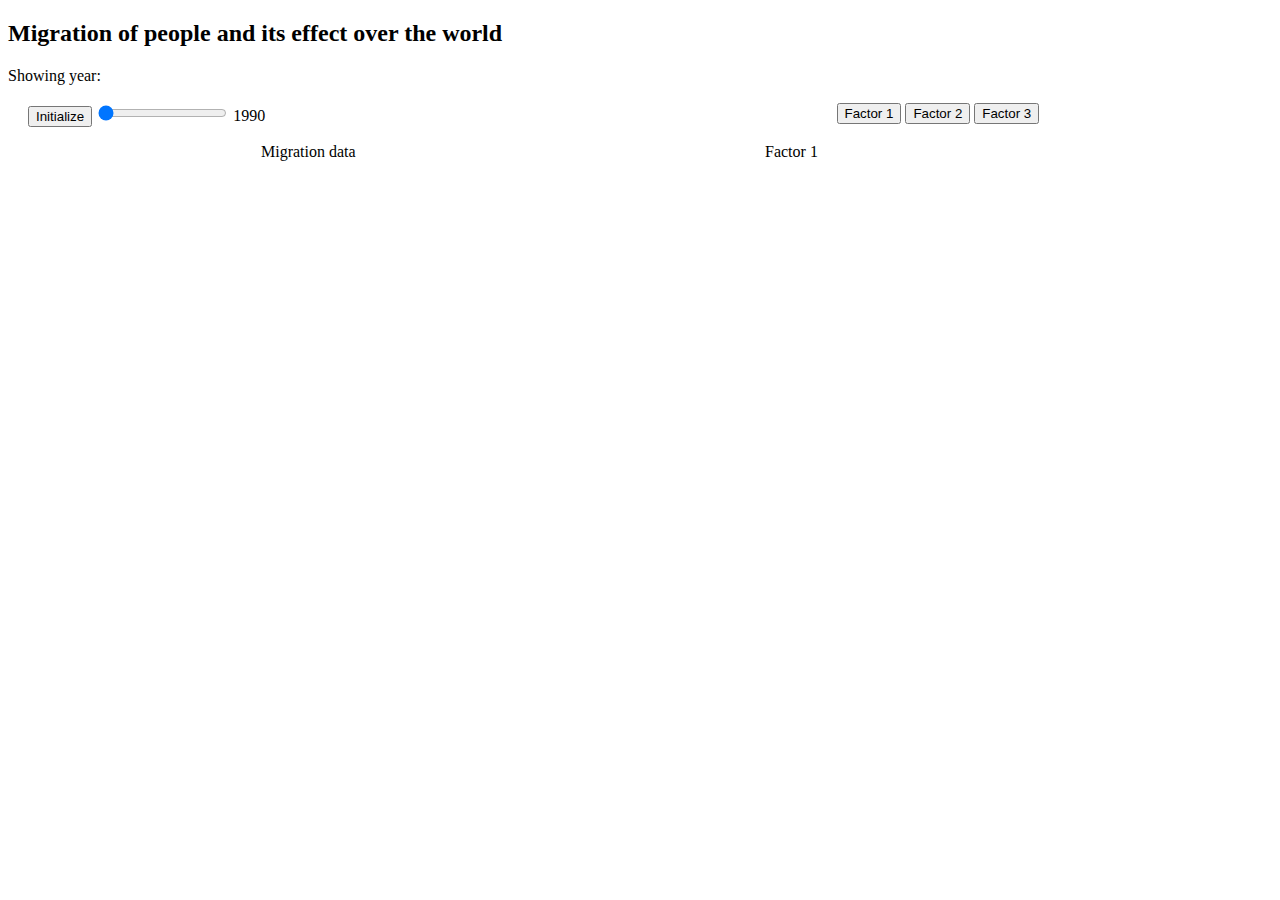
==== index.html @ 8539167e "update colorscales, add a notebook" ====
<!DOCTYPE html>
<meta charset="utf-8">
<head>
<link rel="stylesheet" type="text/css" href="design.css">
</head>
<script src="http://d3js.org/d3.v3.min.js"></script>
  <script src="http://d3js.org/topojson.v1.min.js"></script>
  <script src="./js/datamaps.world.min.js?v=1"></script>
  <script src="https://d3js.org/queue.v1.min.js"></script>
<body>
  <h2>Migration of people and its effect over the world</h2>
    <label id="testValue" class="labelFont">Showing year:</label>
    <br>
    <br>
  <div id="sliderandbuttons" style="width:100%; margin-left:20px; padding-bottom:0px; background-color:red;">
    <div style="float: left; display: block;">
    <button class="myButton" onclick="buttonClick()">Initialize</button>
    <input id="testslider" type="range" min="1990" max="2015" value="1990" step="5" />   
    <span id="range">1990</span>
    </div>
    <div style="float:right; margin-right:20%; display: block;">
        <button id="btnFactor1" class="myButton" onclick="btnFactor1Click()">Factor 1</button>
        <button id="btnFactor2" class="myButton" onclick="btnFactor2Click()">Factor 2</button>
        <button id="btnFactor3" class="myButton" onclick="btnFactor3Click()">Factor 3</button>
    </div>    
   </div>
    <h1 style="color:white; margin-top:0px; margin-bottom:0px;">TEST</h1>
    <table style="margin-left:250px">
    <tr><td style="width:500px;"><label id="labelLeft" class="labelFontSmaller">Migration data</label></td>
    <td style="width:300px;"><label id="labelFactor" class="labelFontSmaller">Factor 1</label></td></tr>
    </table>
  <script type="text/javascript">
    onload = function() {
        var $ = function(id) { return document.getElementById(id); };
        $('testslider').oninput = function() { $('range').innerHTML = this.value; };
        $('testslider').oninput();
    };
    </script>
  <div id="wraparoundDiv" style="width:100%;">
      <div id="container1" style="position: left; width: 48%; max-height: 450px; float: left; display: block;">
          </div>
      <div id="divider" style="background-color: black; position: left; width:10px; max-height: 450px; display: block;"></div>
      <div id="container2" style="position: right; width: 48%; max-height: 450px; float: left; display: block;"></div>
  </div>
  <script>
        // Initialize fill datasets  
        var years = ['1990', '1995', '2000', '2005', '2010', '2015']; 

        var gdp_fills   = {}; years.forEach(function(y) { gdp_fills[y]   = {}; });
        var stock_fills = {}; years.forEach(function(y) { stock_fills[y] = {}; });
        
        // Colorscales
        var gdpScale =  d3.scale.linear().domain([0.1, 20000, 110000.0])
            .range(['#D3D3D3', '#009900', '#006600']); // Greens

        var stockScale =  d3.scale.linear().domain([0.0, 0.2, 0.9])
            .range(['#D3D3D3', '#8c1aff', '#5900b3']); // Purples

        queue()
            .defer(d3.csv, "/processed_data/GDP_per_capita.csv")
            .defer(d3.csv, "/processed_data/Total_stock_as_fraction.csv")
            .await(loadAllData);

        function loadAllData(error, gdp, stock) {
            years.forEach( function(y) 
            {
                gdp.forEach(   function(d) {   gdp_fills[y][d.id] = gdpScale(d[y]) });
                stock.forEach( function(d) { stock_fills[y][d.id] = stockScale(d[y]) });
            })
            console.log(gdp_fills['1990']);
        };


        var value = 1990;
       //basic map config with custom fills, mercator projection
        var stockMap = new Datamap({
            scope: 'world',
            element: document.getElementById('container1'),
            projection: 'mercator',
            height: 500,
            fills: {
              defaultFill: '#D3D3D3',
              //lt50: 'rgba(0,244,244,0.9)',
              //gt50: 'blue'
            },
              
            geographyConfig: {
                //popupTemplate: 
             // borderColor: 'red' ,
              highlightBorderColor: 'black',
              highlightBorderWidth: 1
            },
        });
            
        var factorMap = new Datamap({
            scope: 'world',
            element: document.getElementById('container2'),
            projection: 'mercator',
            height: 500,
            dataUrl: 'data2.csv',
            dataType: 'csv',
            data: {},
            fills: {
            //Use "keyword" from CSV to fill a color
              'Visited': 'light-blue',
              defaultFill: '#D3D3D3'
            },
              
            geographyConfig: {
             popupTemplate: function(geo, data) {
                   //var position = d3.mouse(self.options.element);
                   //console.log("Position is: " + position);
                    return data && data.info 
                     && "<div class='hoverinfo' style='margin-left: 500px;'><strong>" + data.info + "</strong></div>";
             },
              highlightBorderColor: 'black',
              highlightBorderWidth: 1,
            }
        });
      
      //Mouse click event
      d3.selectAll('#container1').on('click', function(info) {
          //call our arc function
          drawArcs(d3.select(d3.event.target).data()[0].id);
      });
      
      
//        d3.selectAll('#container1').on('mouseout', function(info) {
//         // if (d3.event.target.tagName == "circle"){
//            console.log(d3.select(d3.event.target).data()[0],"out")
//          //}
//        });
//        d3.selectAll('#container1').on('mouseover', function(info) {
//          //if (d3.event.target.tagName == "circle"){
//            console.log(d3.select(d3.event.target).data()[0],"over")
//          //}
//        });
      
      var testArcs = [];     
         
      //Building the arcs from data
         
      //TODO: Put this in a function, that takes the current year, and
         //loads the correct arc data (from csv file)
         
        d3.csv("data2.csv", function(error, csvdata) {

            for (var i=0;i < csvdata.length;i++)
            { 
                //How many destinations are possible?
                //Do we read them from a different file? 
                //One arc for 1000's of migrants, or just 1 per country?
                
                //only USA, has test data now
                if ((csvdata[i].id == "USA")) //||(csvdata[i].id == "CAN"))
                {
                    //Push every entry onto our array
                    testArcs.push({
                        origin: {
                            latitude: csvdata[i].latStart,
                            longitude: csvdata[i].longStart
                        },
                        destination: {
                            latitude: csvdata[i].lat1,
                            longitude: csvdata[i].long1 
                        },
                        strokeWidth: csvdata[i].weight1
                    });
                    
                    testArcs.push({
                        origin: {
                            latitude: csvdata[i].latStart,
                            longitude: csvdata[i].longStart
                        },
                        destination: {
                            latitude: csvdata[i].lat2,
                            longitude: csvdata[i].long2 
                        },
                        strokeWidth: csvdata[i].weight2
                    
                    });
                    
                     testArcs.push({
                        origin: {
                            latitude: csvdata[i].latStart,
                            longitude: csvdata[i].longStart
                        },
                        destination: {
                            latitude: csvdata[i].lat3,
                            longitude: csvdata[i].long3
                        },
                        strokeWidth: csvdata[i].weight3
                         
                    });
                }
            }
        });
          
        d3.selectAll("input").on("change", function change() {
                        value = this.value;
                        console.log(value);
                        buttonClick();
        });
      
      
      function drawArcs(country)
      {
          //country will give us what to draw. 
          //TODO: Call function to build the right arcs for this country.
          
          console.log("Drawing arcs for:");
          console.log(country);
          
          //Draw the arcs
          stockMap.arc(testArcs); //, {strokeWidth: 2}); 
      }
             
        function buttonClick()
        {
            //clear arcs
            stockMap.arc([]);
            
            // Update fill colors
            stockMap.updateChoropleth(stock_fills[value]);
            factorMap.updateChoropleth(gdp_fills[value]);

            //testValue
            console.log("Inside buttonClick");
            console.log(value);
            
            document.getElementById('testValue').innerHTML = "Showing year:" + value;
            
            //TODO: Set countries, filldata, call updateCloropleth to update map
            //TODO: Read the values for each year. (crisis data)
            //TODO: Reload the arcs for that year
            
            /*
            switch(value){
                    
                case '1990':
                    console.log("Inside case 1990");
                    map.updateChoropleth({
                USA: 'red',
                CAN: '#f0af0a'
                });
                    break;
                case '1995':
                    console.log("Inside case 1990");
                    map.updateChoropleth({
                USA: '#f0af0a',
                CAN: 'red'
                });
                    break;
                default:
                    console.log("Inside switch");
                    console.log(value);
                    break;
                }             
            */
        }
         
     </script>
</body>
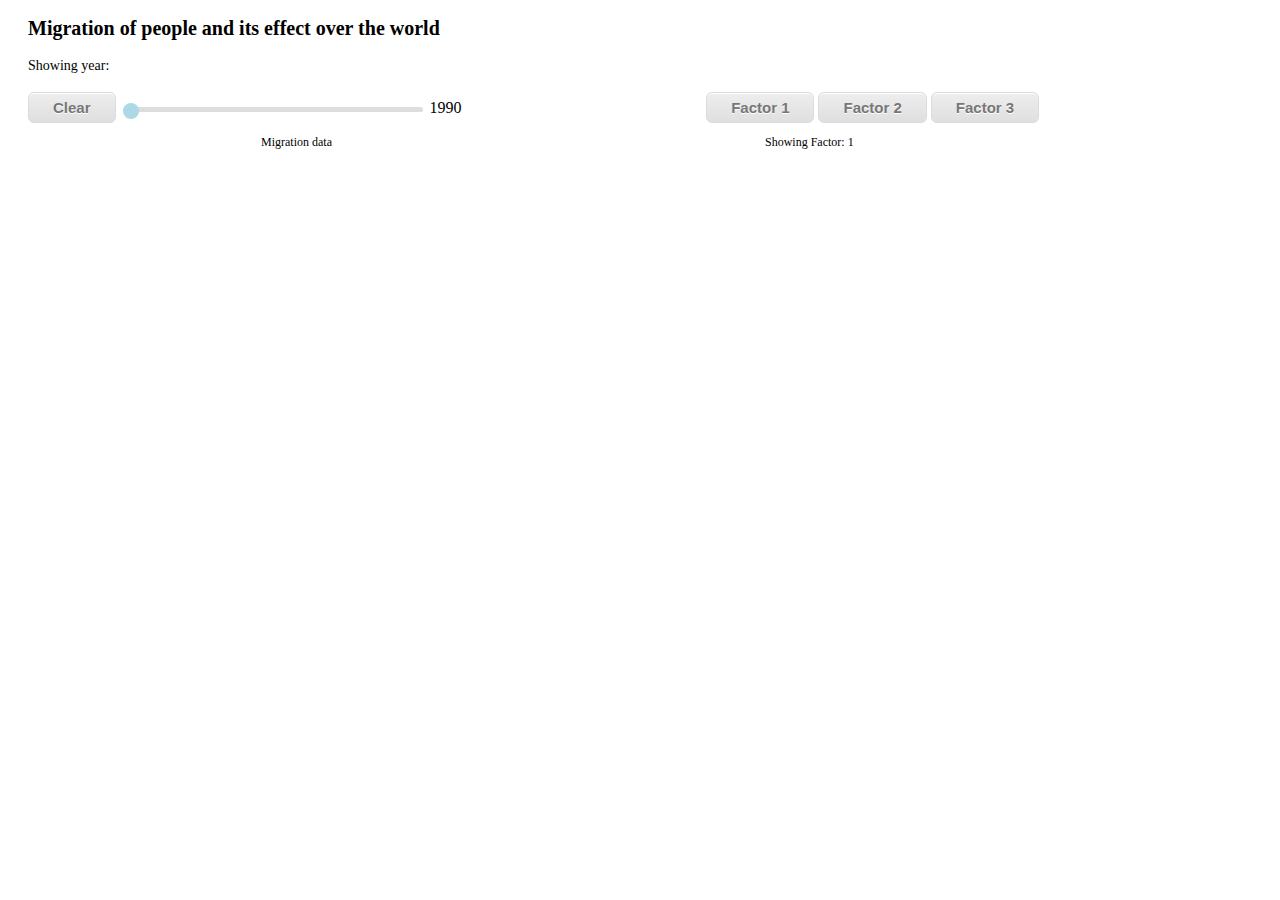
==== commit 0d26c7a0: "Added popup for click on country on right map. Added d3 graph for that. (with dummy data). Added cle" ====
--- a/index.html
+++ b/index.html
@@ -2,32 +2,106 @@
 <meta charset="utf-8">
 <head>
 <link rel="stylesheet" type="text/css" href="design.css">
+<style>
+/* The Modal (background) */
+.modal {
+    display: none; /* Hidden by default */
+    position: fixed; /* Stay in place */
+    z-index: 1; /* Sit on top */
+    padding-top: 100px; /* Location of the box */
+    left: 0;
+    top: 0;
+    width: 100%; /* Full width */
+    height: 100%; /* Full height */
+    overflow: auto; /* Enable scroll if needed */
+    background-color: rgb(0,0,0); /* Fallback color */
+    background-color: rgba(0,0,0,0.4); /* Black w/ opacity */
+}
+
+/* Modal Content */
+.modal-content {
+    background-color: #fefefe;
+    margin: auto;
+    padding: 20px;
+    border: 1px solid #888;
+    width: 80%;
+}
+
+/* The Close Button */
+.close {
+    color: #aaaaaa;
+    float: right;
+    font-size: 28px;
+    font-weight: bold;
+}
+
+.close:hover,
+.close:focus {
+    color: #000;
+    text-decoration: none;
+    cursor: pointer;
+}
+</style>
+    
 </head>
-<script src="http://d3js.org/d3.v3.min.js"></script>
+  <script src="http://d3js.org/d3.v3.min.js"></script>
   <script src="http://d3js.org/topojson.v1.min.js"></script>
   <script src="./js/datamaps.world.min.js?v=1"></script>
   <script src="https://d3js.org/queue.v1.min.js"></script>
 <body>
+    
+  <!-- A popup -->
+  <div id="myModal" class="modal">
+  <!-- Modal content -->
+  <div class="modal-content">
+    <span class="close">&times;</span>
+    <label id="popupTitle">Show info about country/factor here</label>
+    <div id="popupChart">
+        <!--The chart for each country is shown here -->
+    </div>
+  </div>
+  </div>
+
+<script>
+// Get the popup
+var modal = document.getElementById('myModal');
+
+// Get the <span> element that closes the modal
+var span = document.getElementsByClassName("close")[0];
+
+// Click on <span> (x), close popup
+span.onclick = function() {
+    modal.style.display = "none";
+}
+
+//click anywhere outside of popup, closes it
+window.onclick = function(event) {
+    if (event.target == modal) {
+        modal.style.display = "none";
+    }
+}
+</script>
+    
   <h2>Migration of people and its effect over the world</h2>
     <label id="testValue" class="labelFont">Showing year:</label>
     <br>
     <br>
   <div id="sliderandbuttons" style="width:100%; margin-left:20px; padding-bottom:0px; background-color:red;">
-    <div style="float: left; display: block;">
-    <button class="myButton" onclick="buttonClick()">Initialize</button>
-    <input id="testslider" type="range" min="1990" max="2015" value="1990" step="5" />   
-    <span id="range">1990</span>
+    <div style="float: left;">
+        <button class="myButton" onclick="clearArcs()">Clear</button>
+        <input id="testslider" type="range" min="1990" max="2015" value="1990" step="5" />   
+        <span id="range">1990</span>
     </div>
-    <div style="float:right; margin-right:20%; display: block;">
-        <button id="btnFactor1" class="myButton" onclick="btnFactor1Click()">Factor 1</button>
-        <button id="btnFactor2" class="myButton" onclick="btnFactor2Click()">Factor 2</button>
-        <button id="btnFactor3" class="myButton" onclick="btnFactor3Click()">Factor 3</button>
+    <div style="float:right; margin-right:20%;">
+        <button id="btnFactor1" class="myButton" onclick="loadFactorToMap(1)">Factor 1</button>
+        <button id="btnFactor2" class="myButton" onclick="loadFactorToMap(2)">Factor 2</button>
+        <button id="btnFactor3" class="myButton" onclick="loadFactorToMap(3)">Factor 3</button>
     </div>    
-   </div>
+  </div>
     <h1 style="color:white; margin-top:0px; margin-bottom:0px;">TEST</h1>
     <table style="margin-left:250px">
     <tr><td style="width:500px;"><label id="labelLeft" class="labelFontSmaller">Migration data</label></td>
-    <td style="width:300px;"><label id="labelFactor" class="labelFontSmaller">Factor 1</label></td></tr>
+    <td style="width:300px;"><label id="labelFactor" class="labelFontSmaller">Showing Factor: 1</label></td></tr>
     </table>
   <script type="text/javascript">
     onload = function() {
@@ -35,44 +109,71 @@
         $('testslider').oninput = function() { $('range').innerHTML = this.value; };
         $('testslider').oninput();
     };
+      
     </script>
+    
   <div id="wraparoundDiv" style="width:100%;">
-      <div id="container1" style="position: left; width: 48%; max-height: 450px; float: left; display: block;">
+      <div id="container1" style="position: left; width: 48%; max-height: 450px; float: left;">
           </div>
       <div id="divider" style="background-color: black; position: left; width:10px; max-height: 450px; display: block;"></div>
-      <div id="container2" style="position: right; width: 48%; max-height: 450px; float: left; display: block;"></div>
+      <div id="container2" style="position: right; width: 48%; max-height: 450px; float: left; "></div>
   </div>
+    
   <script>
-        // Initialize fill datasets  
+      
+        // Initialize datasets and global vars 
         var years = ['1990', '1995', '2000', '2005', '2010', '2015']; 
-
+        var year = 1990;
+        var current_country = ""; // so that we can redraw arcs for current country when changing year. Must be empty string to start with.
+        var current_factor = 1;  
+      
         var gdp_fills   = {}; years.forEach(function(y) { gdp_fills[y]   = {}; });
         var stock_fills = {}; years.forEach(function(y) { stock_fills[y] = {}; });
+        var im_arcs;
+        var em_arcs;
         
-        // Colorscales
+        var popupHeader = document.getElementById('popupTitle');
+       
+        //for testing 
+        var dataFile = [
+			{x:0, y:300},
+			{x:30, y:180},
+		    {x:50, y:220},
+			{x:80, y:50},
+			{x:100, y:480},
+			{x:270, y:400}
+			] ;
+      
+        // Config colorscales
         var gdpScale =  d3.scale.linear().domain([0.1, 20000, 110000.0])
             .range(['#D3D3D3', '#009900', '#006600']); // Greens
 
         var stockScale =  d3.scale.linear().domain([0.0, 0.2, 0.9])
             .range(['#D3D3D3', '#8c1aff', '#5900b3']); // Purples
 
+        // Load the data
         queue()
             .defer(d3.csv, "/processed_data/GDP_per_capita.csv")
             .defer(d3.csv, "/processed_data/Total_stock_as_fraction.csv")
+            .defer(d3.json, "/processed_data/immigrant_arcs.json")
+            .defer(d3.json, "/processed_data/emigrant_arcs.json")
             .await(loadAllData);
 
-        function loadAllData(error, gdp, stock) {
+        function loadAllData(error, gdp, stock, im, em) {
             years.forEach( function(y) 
             {
-                gdp.forEach(   function(d) {   gdp_fills[y][d.id] = gdpScale(d[y]) });
+                gdp.forEach( function(d) { gdp_fills[y][d.id] = gdpScale(d[y]) });
                 stock.forEach( function(d) { stock_fills[y][d.id] = stockScale(d[y]) });
             })
-            console.log(gdp_fills['1990']);
+            im_arcs = im; 
+            console.log(im_arcs[1990]);
+            em_arcs = em;
+            
+            //trigger initialize after first load, to load the color maps
+            updateFillColors();
         };
 
-
-        var value = 1990;
-       //basic map config with custom fills, mercator projection
+        // Maps config
         var stockMap = new Datamap({
             scope: 'world',
             element: document.getElementById('container1'),
@@ -86,7 +187,7 @@
               
             geographyConfig: {
                 //popupTemplate: 
-             // borderColor: 'red' ,
+              // borderColor: 'red' ,
               highlightBorderColor: 'black',
               highlightBorderWidth: 1
             },
@@ -118,146 +219,102 @@
             }
         });
       
-      //Mouse click event
-      d3.selectAll('#container1').on('click', function(info) {
-          //call our arc function
-          drawArcs(d3.select(d3.event.target).data()[0].id);
-      });
-      
-      
-//        d3.selectAll('#container1').on('mouseout', function(info) {
-//         // if (d3.event.target.tagName == "circle"){
-//            console.log(d3.select(d3.event.target).data()[0],"out")
-//          //}
-//        });
-//        d3.selectAll('#container1').on('mouseover', function(info) {
-//          //if (d3.event.target.tagName == "circle"){
-//            console.log(d3.select(d3.event.target).data()[0],"over")
-//          //}
-//        });
-      
-      var testArcs = [];     
-         
-      //Building the arcs from data
-         
-      //TODO: Put this in a function, that takes the current year, and
-         //loads the correct arc data (from csv file)
-         
-        d3.csv("data2.csv", function(error, csvdata) {
-
-            for (var i=0;i < csvdata.length;i++)
-            { 
-                //How many destinations are possible?
-                //Do we read them from a different file? 
-                //One arc for 1000's of migrants, or just 1 per country?
-                
-                //only USA, has test data now
-                if ((csvdata[i].id == "USA")) //||(csvdata[i].id == "CAN"))
-                {
-                    //Push every entry onto our array
-                    testArcs.push({
-                        origin: {
-                            latitude: csvdata[i].latStart,
-                            longitude: csvdata[i].longStart
-                        },
-                        destination: {
-                            latitude: csvdata[i].lat1,
-                            longitude: csvdata[i].long1 
-                        },
-                        strokeWidth: csvdata[i].weight1
-                    });
-                    
-                    testArcs.push({
-                        origin: {
-                            latitude: csvdata[i].latStart,
-                            longitude: csvdata[i].longStart
-                        },
-                        destination: {
-                            latitude: csvdata[i].lat2,
-                            longitude: csvdata[i].long2 
-                        },
-                        strokeWidth: csvdata[i].weight2
-                    
-                    });
-                    
-                     testArcs.push({
-                        origin: {
-                            latitude: csvdata[i].latStart,
-                            longitude: csvdata[i].longStart
-                        },
-                        destination: {
-                            latitude: csvdata[i].lat3,
-                            longitude: csvdata[i].long3
-                        },
-                        strokeWidth: csvdata[i].weight3
-                         
-                    });
-                }
-            }
-        });
-          
+      
+        //Mouse click event
+        d3.selectAll('#container1').on('click', function(info) {
+            current_country = d3.select(d3.event.target).data()[0].id;
+            // call arc function
+            drawArcs(current_country);  //d3.select(d3.event.target).data()[0].id);
+        });
+      
+        //Mouse click event, right map
+        d3.selectAll('#container2').on('click', function(info) {
+            current_country = d3.select(d3.event.target).data()[0].id;
+            
+            //show popup with graph
+            loadPopup(current_country);
+        });
+      
+        function loadPopup(country)
+        {
+             modal.style.display = "block";
+             
+             loadPopUpChart(dataFile);
+             //d3.csv("./movies.csv", lineChart);
+        }
+      
+        function drawArcs(country)
+        {
+          if (country != "")
+          {
+            console.log("Drawing arcs for: ", country);
+            stockMap.arc(im_arcs[year][country]); // immigrant arcs on stock map
+            factorMap.arc(em_arcs[year][country]); // emigrant arcs on factor map
+           }
+        }
+
+        // Set year function
         d3.selectAll("input").on("change", function change() {
-                        value = this.value;
-                        console.log(value);
-                        buttonClick();
-        });
-      
-      
-      function drawArcs(country)
-      {
-          //country will give us what to draw. 
-          //TODO: Call function to build the right arcs for this country.
-          
-          console.log("Drawing arcs for:");
-          console.log(country);
-          
-          //Draw the arcs
-          stockMap.arc(testArcs); //, {strokeWidth: 2}); 
-      }
+                        year = this.value;
+                        console.log(year);
+                        updateMaps();
+        });
              
-        function buttonClick()
-        {
+        //create popupcanvas, just once
+        var popupCanvas = d3.select("#popupChart")
+            .append("svg:svg")
+            .attr("width", 300)//canvasWidth)
+            .attr("height", 300);//canvasHeight);
+      
+        function clearArcs()
+        {
+            current_country = "";
             //clear arcs
             stockMap.arc([]);
-            
+            factorMap.arc([]);
+        }
+      
+        function updateMaps()
+        {
+            console.log("UpdateMaps");
+            console.log(current_country);
+            
+            // Update arcs for current country
+            drawArcs(current_country); 
+
             // Update fill colors
-            stockMap.updateChoropleth(stock_fills[value]);
-            factorMap.updateChoropleth(gdp_fills[value]);
-
-            //testValue
-            console.log("Inside buttonClick");
-            console.log(value);
-            
-            document.getElementById('testValue').innerHTML = "Showing year:" + value;
-            
-            //TODO: Set countries, filldata, call updateCloropleth to update map
-            //TODO: Read the values for each year. (crisis data)
-            //TODO: Reload the arcs for that year
-            
-            /*
-            switch(value){
-                    
-                case '1990':
-                    console.log("Inside case 1990");
-                    map.updateChoropleth({
-                USA: 'red',
-                CAN: '#f0af0a'
-                });
-                    break;
-                case '1995':
-                    console.log("Inside case 1990");
-                    map.updateChoropleth({
-                USA: '#f0af0a',
-                CAN: 'red'
-                });
-                    break;
-                default:
-                    console.log("Inside switch");
-                    console.log(value);
-                    break;
-                }             
-            */
-        }
-         
+            updateFillColors();
+            
+            document.getElementById('testValue').innerHTML = "Showing year:" + year;
+        }
+      
+        function updateFillColors()
+        {
+            stockMap.updateChoropleth(stock_fills[year]);
+            factorMap.updateChoropleth(gdp_fills[year]);
+        }
+      
+        function loadFactorToMap(factorValue)
+        {
+            current_factor = factorValue;
+            labelFactor.innerHTML = "Showing Factor: " + current_factor;   
+        }
+      
+        
+        function loadPopUpChart(data) {
+           
+           popupHeader.innerHTML = "Showing data for country: " + current_country + ", for factor: " + current_factor;
+            
+	       var lineFunction = d3.svg.line()
+			.x( d => d.x )
+			.y( d => d.y )
+			
+		    popupCanvas.append("path")
+			.attr("d", lineFunction(dataFile))
+			.attr("stroke", "blue")
+			.attr("stroke-width","2")
+			.attr("fill","purple") ;
+        }
+ 
      </script>
 </body>
--- a/design.css
+++ b/design.css
@@ -0,0 +1,166 @@
+
+h1 {
+    
+}
+
+h2 {
+    font-size: 20px;
+    font-family: "Verdana";
+    margin-left: 20px;
+}
+
+.labelFont{
+    font-family:"Verdana";
+    font-size: 14px;
+    margin-left: 20px;
+}
+
+.labelFontSmaller{
+    font-family:"Verdana";
+    font-size: 12px;
+}
+
+p {
+    font-family: "Verdana";
+    font-size: 14px;
+}
+
+.myButton {
+	-moz-box-shadow:inset 0px 1px 0px 0px #ffffff;
+	-webkit-box-shadow:inset 0px 1px 0px 0px #ffffff;
+	box-shadow:inset 0px 1px 0px 0px #ffffff;
+	background:-webkit-gradient(linear, left top, left bottom, color-stop(0.05, #ededed), color-stop(1, #dfdfdf));
+	background:-moz-linear-gradient(top, #ededed 5%, #dfdfdf 100%);
+	background:-webkit-linear-gradient(top, #ededed 5%, #dfdfdf 100%);
+	background:-o-linear-gradient(top, #ededed 5%, #dfdfdf 100%);
+	background:-ms-linear-gradient(top, #ededed 5%, #dfdfdf 100%);
+	background:linear-gradient(to bottom, #ededed 5%, #dfdfdf 100%);
+	filter:progid:DXImageTransform.Microsoft.gradient(startColorstr='#ededed', endColorstr='#dfdfdf',GradientType=0);
+	background-color:#ededed;
+	-moz-border-radius:6px;
+	-webkit-border-radius:6px;
+	border-radius:6px;
+	border:1px solid #dcdcdc;
+	display:inline-block;
+	cursor:pointer;
+	color:#777777;
+	font-family:Arial;
+	font-size:15px;
+	font-weight:bold;
+	padding:6px 24px;
+	text-decoration:none;
+	text-shadow:0px 1px 0px #ffffff;
+}
+.myButton:hover {
+	background:-webkit-gradient(linear, left top, left bottom, color-stop(0.05, #dfdfdf), color-stop(1, #ededed));
+	background:-moz-linear-gradient(top, #dfdfdf 5%, #ededed 100%);
+	background:-webkit-linear-gradient(top, #dfdfdf 5%, #ededed 100%);
+	background:-o-linear-gradient(top, #dfdfdf 5%, #ededed 100%);
+	background:-ms-linear-gradient(top, #dfdfdf 5%, #ededed 100%);
+	background:linear-gradient(to bottom, #dfdfdf 5%, #ededed 100%);
+	filter:progid:DXImageTransform.Microsoft.gradient(startColorstr='#dfdfdf', endColorstr='#ededed',GradientType=0);
+	background-color:#dfdfdf;
+}
+.myButton:active {
+	position:relative;
+	top:1px;
+}
+
+/*css for the range slider*/
+
+body {
+    padding: 0px;
+}
+input[type=range] {
+    /*removes default webkit styles*/
+    -webkit-appearance: none;
+    
+    /*fix for FF unable to apply focus style bug */
+    border: 1px solid white;
+    
+    /*required for proper track sizing in FF*/
+    width: 300px;
+}
+input[type=range]::-webkit-slider-runnable-track {
+    width: 300px;
+    height: 5px;
+    background: #ddd;
+    border: none;
+    border-radius: 3px;
+}
+input[type=range]::-webkit-slider-thumb {
+    -webkit-appearance: none;
+    border: none;
+    height: 16px;
+    width: 16px;
+    border-radius: 50%;
+    background: lightblue;
+    margin-top: -4px;
+}
+input[type=range]:focus {
+    outline: none;
+}
+input[type=range]:focus::-webkit-slider-runnable-track {
+    background: #ccc;
+}
+
+input[type=range]::-moz-range-track {
+    width: 300px;
+    height: 5px;
+    background: #ddd;
+    border: none;
+    border-radius: 3px;
+}
+input[type=range]::-moz-range-thumb {
+    border: none;
+    height: 16px;
+    width: 16px;
+    border-radius: 50%;
+    background: lightblue;
+}
+
+/*hide the outline behind the border*/
+input[type=range]:-moz-focusring{
+    outline: 1px solid white;
+    outline-offset: -1px;
+}
+
+input[type=range]::-ms-track {
+    width: 300px;
+    height: 5px;
+    
+    /*remove bg colour from the track, we'll use ms-fill-lower and ms-fill-upper instead */
+    background: transparent;
+    
+    /*leave room for the larger thumb to overflow with a transparent border */
+    border-color: transparent;
+    border-width: 6px 0;
+
+    /*remove default tick marks*/
+    color: transparent;
+}
+input[type=range]::-ms-fill-lower {
+    background: #777;
+    border-radius: 10px;
+}
+input[type=range]::-ms-fill-upper {
+    background: #ddd;
+    border-radius: 10px;
+}
+input[type=range]::-ms-thumb {
+    border: none;
+    height: 16px;
+    width: 16px;
+    border-radius: 50%;
+    background: lightblue;
+}
+input[type=range]:focus::-ms-fill-lower {
+    background: #888;
+}
+input[type=range]:focus::-ms-fill-upper {
+    background: #ccc;
+}
+
+
+
+
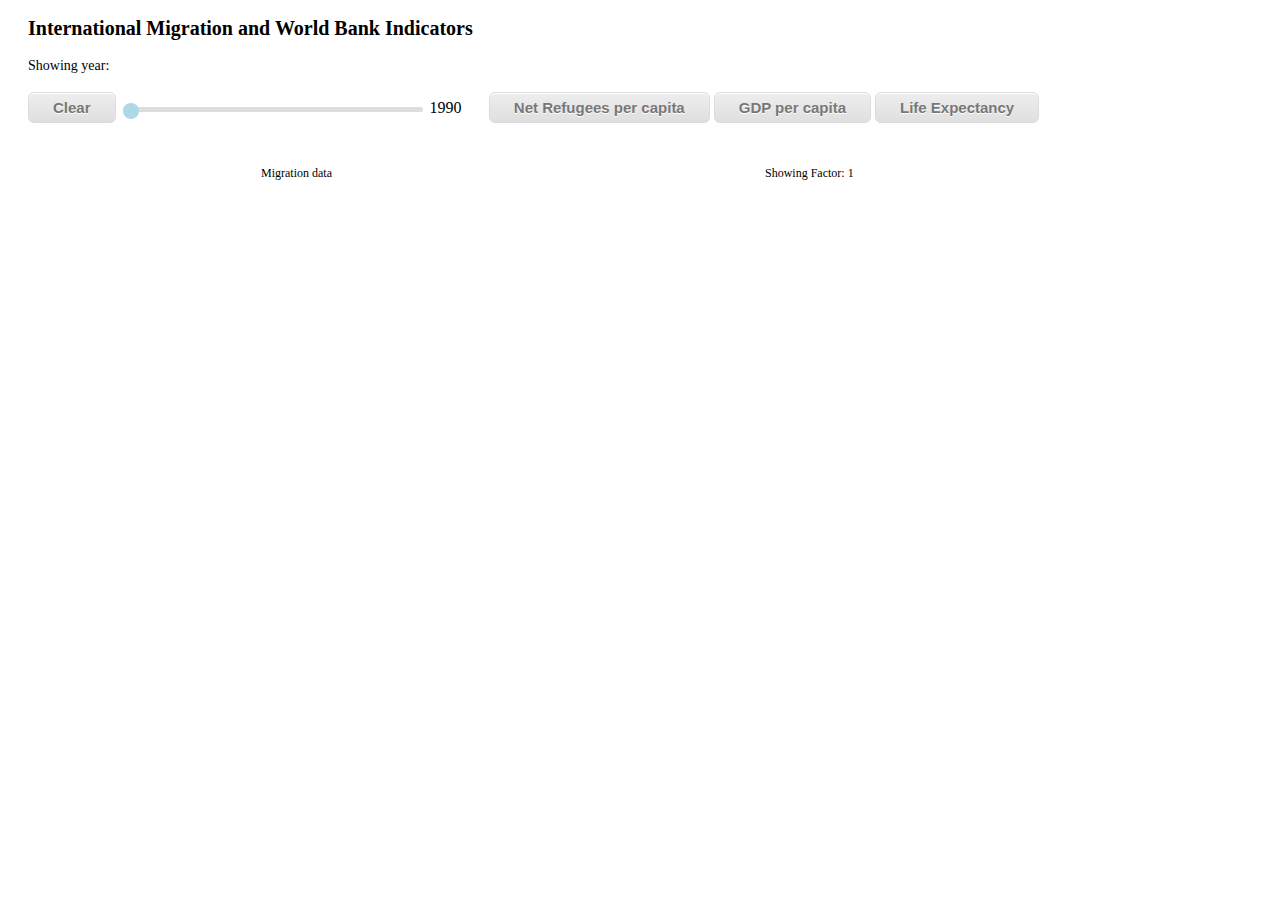
==== commit 7510c9d7: "working on popup plots" ====
--- a/index.html
+++ b/index.html
@@ -41,6 +41,16 @@
     text-decoration: none;
     cursor: pointer;
 }
+
+.axis path,
+.axis line {
+    fill: none;
+    stroke: grey;
+    stroke-width: 1;
+    shape-rendering: crispEdges;
+}
+
+
 </style>
     
 </head>
@@ -82,7 +92,7 @@
 }
 </script>
     
-  <h2>Migration of people and its effect over the world</h2>
+  <h2>International Migration and World Bank Indicators</h2>
     <label id="testValue" class="labelFont">Showing year:</label>
     <br>
     <br>
@@ -93,9 +103,9 @@
         <span id="range">1990</span>
     </div>
     <div style="float:right; margin-right:20%;">
-        <button id="btnFactor1" class="myButton" onclick="loadFactorToMap(1)">Factor 1</button>
-        <button id="btnFactor2" class="myButton" onclick="loadFactorToMap(2)">Factor 2</button>
-        <button id="btnFactor3" class="myButton" onclick="loadFactorToMap(3)">Factor 3</button>
+        <button id="btnFactor1" class="myButton" onclick="loadFactorToMap('NetRefugees')">Net Refugees per capita</button>
+        <button id="btnFactor2" class="myButton" onclick="loadFactorToMap('GDP')">GDP per capita</button>
+        <button id="btnFactor3" class="myButton" onclick="loadFactorToMap('Life')">Life Expectancy</button>
     </div>    
   </div>
     <h1 style="color:white; margin-top:0px; margin-bottom:0px;">TEST</h1>
@@ -113,8 +123,7 @@
     </script>
     
   <div id="wraparoundDiv" style="width:100%;">
-      <div id="container1" style="position: left; width: 48%; max-height: 450px; float: left;">
-          </div>
+      <div id="container1" style="position: left; width: 48%; max-height: 450px; float: left;"></div>
       <div id="divider" style="background-color: black; position: left; width:10px; max-height: 450px; display: block;"></div>
       <div id="container2" style="position: right; width: 48%; max-height: 450px; float: left; "></div>
   </div>
@@ -125,10 +134,15 @@
         var years = ['1990', '1995', '2000', '2005', '2010', '2015']; 
         var year = 1990;
         var current_country = ""; // so that we can redraw arcs for current country when changing year. Must be empty string to start with.
-        var current_factor = 1;  
-      
-        var gdp_fills   = {}; years.forEach(function(y) { gdp_fills[y]   = {}; });
-        var stock_fills = {}; years.forEach(function(y) { stock_fills[y] = {}; });
+        var current_factor = 'NetRefugees';  
+        var datasets = {};
+        datasets['GDP'] = {}; years.forEach(function(y) { datasets['GDP'][y] = {}; });
+        datasets['Life'] = {}; years.forEach(function(y) { datasets['Life'][y] = {}; });
+      
+        var gdp_fills   =   {}; years.forEach(function(y) { gdp_fills[y]   = {}; });
+        var refugee_fills = {}; years.forEach(function(y) { refugee_fills[y] = {}; });
+        var life_fills = {}; years.forEach(function(y) { life_fills[y] = {}; });
+        var stock_fills =   {}; years.forEach(function(y) { stock_fills[y] = {}; });
         var im_arcs;
         var em_arcs;
         
@@ -143,34 +157,51 @@
 			{x:100, y:480},
 			{x:270, y:400}
 			] ;
-      
+
         // Config colorscales
-        var gdpScale =  d3.scale.linear().domain([0.1, 20000, 110000.0])
-            .range(['#D3D3D3', '#009900', '#006600']); // Greens
+        var gdpScale =  d3.scale.linear().domain([0.1, 1.0, 1000, 1000.1, 10000, 110000.0])
+            .range(['#D3D3D3', '#a30e15', '#f5bac6', '#D3D3D3','#5c8a03', '#264301']); // Greens
+
+        var refugeeScale =  d3.scale.linear().domain([-0.51, -0.25, -0.01, 0.0, 0.01, 0.25, 0.51])
+            .range(['#a30e15', '#a30e15', '#f5bac6', '#D3D3D3', '#5c8a03', '#264301', '#264301']); 
+
+        var lifeScale =  d3.scale.linear().domain([30.0, 59.99, 60.0, 60.01, 80.0, 100.0])
+            .range(['#a30e15', '#f5bac6', '#D3D3D3', '#5c8a03', '#345c01', '#264301']);
 
         var stockScale =  d3.scale.linear().domain([0.0, 0.2, 0.9])
-            .range(['#D3D3D3', '#8c1aff', '#5900b3']); // Purples
+            .range(['#D3D3D3', '#5a91a6', '#7cadbe']); // Blues
+
+        var fillsDict = {};
 
         // Load the data
         queue()
             .defer(d3.csv, "/processed_data/GDP_per_capita.csv")
             .defer(d3.csv, "/processed_data/Total_stock_as_fraction.csv")
+            .defer(d3.csv, "/processed_data/LifeExpectancy.csv")
+            .defer(d3.csv, "/processed_data/NetRefugees_per_cap.csv")
             .defer(d3.json, "/processed_data/immigrant_arcs.json")
             .defer(d3.json, "/processed_data/emigrant_arcs.json")
             .await(loadAllData);
 
-        function loadAllData(error, gdp, stock, im, em) {
+        function loadAllData(error, gdp, stock, life, refugees, im, em) {
             years.forEach( function(y) 
             {
-                gdp.forEach( function(d) { gdp_fills[y][d.id] = gdpScale(d[y]) });
+                gdp.forEach( function(d) { gdp_fills[y][d.id] = gdpScale(d[y]);
+                                           datasets['GDP'][y][d.id] = d[y];
+                });
+                life.forEach( function(d) { life_fills[y][d.id] = lifeScale(d[y]) 
+                                            datasets['Life'][y][d.id] = d[y];
+                });
                 stock.forEach( function(d) { stock_fills[y][d.id] = stockScale(d[y]) });
-            })
+                refugees.forEach( function(d) { refugee_fills[y][d.id] = refugeeScale(d[y]) });
+            });
             im_arcs = im; 
-            console.log(im_arcs[1990]);
             em_arcs = em;
-            
-            //trigger initialize after first load, to load the color maps
-            updateFillColors();
+            fillsDict['NetRefugees'] = refugee_fills;
+            fillsDict['GDP'] = gdp_fills;
+            fillsDict['Life'] = life_fills;
+            // trigger initialize after first load, to load the color maps
+            updateFillColors('NetRefugees');
         };
 
         // Maps config
@@ -184,7 +215,6 @@
               //lt50: 'rgba(0,244,244,0.9)',
               //gt50: 'blue'
             },
-              
             geographyConfig: {
                 //popupTemplate: 
               // borderColor: 'red' ,
@@ -198,21 +228,17 @@
             element: document.getElementById('container2'),
             projection: 'mercator',
             height: 500,
-            dataUrl: 'data2.csv',
-            dataType: 'csv',
+            //dataUrl: 'data2.csv',
+            //dataType: 'csv',
             data: {},
             fills: {
-            //Use "keyword" from CSV to fill a color
-              'Visited': 'light-blue',
               defaultFill: '#D3D3D3'
             },
-              
             geographyConfig: {
-             popupTemplate: function(geo, data) {
+              popupTemplate: function(geo, data) {
                    //var position = d3.mouse(self.options.element);
                    //console.log("Position is: " + position);
-                    return data && data.info 
-                     && "<div class='hoverinfo' style='margin-left: 500px;'><strong>" + data.info + "</strong></div>";
+                    return "<div class='hoverinfo'><strong>" + geo.properties.name + "</strong></div>";
              },
               highlightBorderColor: 'black',
               highlightBorderWidth: 1,
@@ -260,12 +286,6 @@
                         updateMaps();
         });
              
-        //create popupcanvas, just once
-        var popupCanvas = d3.select("#popupChart")
-            .append("svg:svg")
-            .attr("width", 300)//canvasWidth)
-            .attr("height", 300);//canvasHeight);
-      
         function clearArcs()
         {
             current_country = "";
@@ -283,38 +303,127 @@
             drawArcs(current_country); 
 
             // Update fill colors
-            updateFillColors();
+            updateFillColors(current_factor);
             
             document.getElementById('testValue').innerHTML = "Showing year:" + year;
         }
       
-        function updateFillColors()
+        function updateFillColors(factorValue)
         {
             stockMap.updateChoropleth(stock_fills[year]);
-            factorMap.updateChoropleth(gdp_fills[year]);
+            factorMap.updateChoropleth(fillsDict[factorValue][year]);
         }
       
         function loadFactorToMap(factorValue)
         {
             current_factor = factorValue;
             labelFactor.innerHTML = "Showing Factor: " + current_factor;   
-        }
-      
-        
+            updateFillColors(current_factor)
+        }
+      
+        //var testPopup = {
+        //    {x: "Immigrants", y: 100}
+        //    {x: "GDI", y: 200}
+        //};
+
+        var canvasWidth = 1500;
+        var canvasHeight = 650;
+        var margin = {
+            top: 50,
+            bottom: 50,
+            left: 75,
+            right: 75
+        };
+        //create popupCanvas, just once
+        var popupCanvas = d3.select("#popupChart")
+            .append("svg:svg")
+            .attr("width", canvasWidth)
+            .attr("height", canvasHeight);
+
+        // set invariant  axes params
+        var y = d3.scale.linear().range([canvasHeight-margin.top, margin.bottom]);
+        var x = d3.scale.ordinal().rangeRoundPoints([margin.left, canvasWidth-margin.right]);
+
+        var xAxis = d3.svg.axis().scale(x).orient("bottom");
+        var yAxisLeft = d3.svg.axis().scale(y).orient("left").ticks(10);
+        var yAxisRight = d3.svg.axis().scale(y).orient("right").ticks(10);
+
+
         function loadPopUpChart(data) {
-           
-           popupHeader.innerHTML = "Showing data for country: " + current_country + ", for factor: " + current_factor;
-            
-	       var lineFunction = d3.svg.line()
-			.x( d => d.x )
-			.y( d => d.y )
-			
-		    popupCanvas.append("path")
-			.attr("d", lineFunction(dataFile))
-			.attr("stroke", "blue")
-			.attr("stroke-width","2")
-			.attr("fill","purple") ;
-        }
- 
+                        
+            popupHeader.innerHTML = "Showing data for country: " + current_country + ", for factor: " + current_factor;
+
+            // TODO: map country code to actual name
+            x.domain(["Immigrants", current_country, "Emigrants"])
+
+            // only defined for GDP and Life expectancy
+            var plotfactor;
+            if (current_factor == 'Life'){
+                plotfactor = 'Life'; 
+                y.domain([40, 80]);
+            } else {
+                plotfactor = 'GDP'; 
+                y.domain([0,100000])
+            }
+
+            var plotdata = datasets[plotfactor][year]; console.log(plotdata);
+            var lineparams = {};
+            var circle_y = plotdata[current_country];
+
+            var im_lines = {};
+            var em_lines = {};
+
+            im_arcs[year][current_country].forEach(function (arc) {
+                console.log(arc);
+                im_lines[arc.id] = {};
+                im_lines[arc.id]['endpts'] = [{x: "Immigrants", y: plotdata[arc.id]},
+                                              {x: current_country, y: circle_y}];
+                im_lines[arc.id]['strokeColor'] = arc['strokeColor'];
+                im_lines[arc.id]['strokeWidth'] = arc['strokeWidth'];
+            });
+            em_arcs[year][current_country].forEach(function (arc) {
+                em_lines[arc.id] = {};
+                em_lines[arc.id]['endpts'] = [{x: current_country, y: circle_y},
+                                              {x: "Emigrants", y: plotdata[arc.id]}];
+                em_lines[arc.id]['strokeColor'] = arc['strokeColor'];
+                em_lines[arc.id]['strokeWidth'] = arc['strokeWidth'];
+            });
+
+            // append axes
+            popupCanvas.append("g")
+                .attr("class", "x axis")
+                .attr("transform", "translate(0,"+ (canvasHeight-margin.bottom) + ")")
+                .call(xAxis);
+            popupCanvas.append("g")
+                .attr("class", "y axis")
+                .attr("transform", "translate("+margin.left+",0)")
+                .call(yAxisLeft);
+            popupCanvas.append("g")
+                .attr("class", "y axis")
+                .attr("transform", "translate(" + (canvasWidth-margin.right) + ",0)")
+                .call(yAxisRight);
+
+            // add central dot
+            popupCanvas.append("circle")
+                .attr("r", 75)
+                .attr("cx", x(current_country))
+                .attr("cy", y(45000));
+
+            console.log(x(current_country));
+
+            /*
+            var lineFunction = d3.svg.line()
+            .x( d => d.x )
+            .y( d => d.y )
+
+            popupCanvas.append("path")
+            .attr("d", lineFunction(dataFile))
+            .attr("stroke", "blue")
+            .attr("stroke-width","2")
+            .attr("fill","purple") ;
+            */
+
+        }
+     
      </script>
 </body>
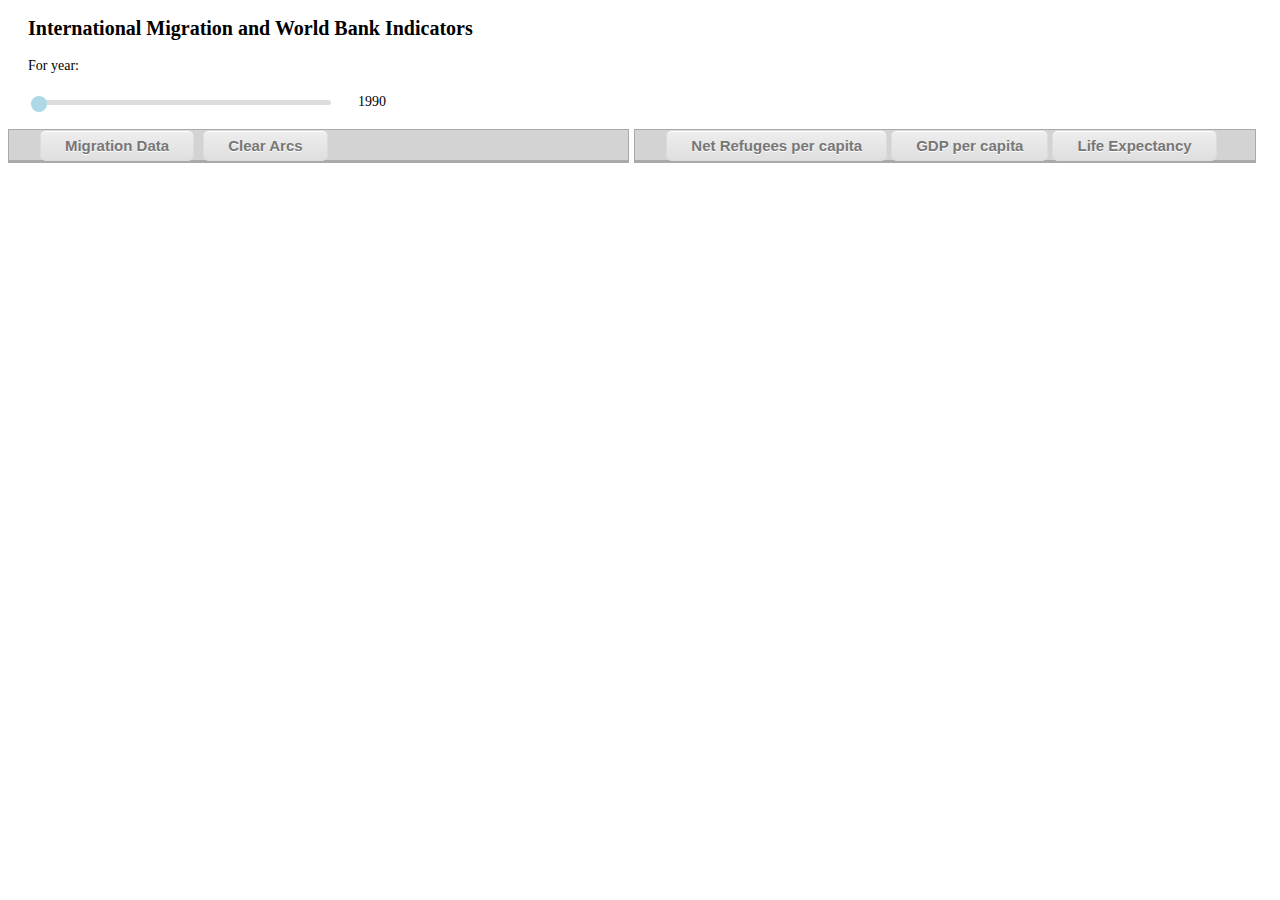
==== commit 7885334b: "Fix, some div changes made the map weird" ====
--- a/index.html
+++ b/index.html
@@ -8,7 +8,7 @@
     display: none; /* Hidden by default */
     position: fixed; /* Stay in place */
     z-index: 1; /* Sit on top */
-    padding-top: 100px; /* Location of the box */
+    padding-top: 10px; /* Location of the box */
     left: 0;
     top: 0;
     width: 100%; /* Full width */
@@ -93,25 +93,24 @@
 </script>
     
   <h2>International Migration and World Bank Indicators</h2>
-    <label id="testValue" class="labelFont">Showing year:</label>
+    <label id="testValue" class="labelFont">For year:</label>
     <br>
     <br>
   <div id="sliderandbuttons" style="width:100%; margin-left:20px; padding-bottom:0px; background-color:red;">
     <div style="float: left;">
-        <button class="myButton" onclick="clearArcs()">Clear</button>
+        <!--<button class="myButton" onclick="clearArcs()">Clear</button>-->
         <input id="testslider" type="range" min="1990" max="2015" value="1990" step="5" />   
-        <span id="range">1990</span>
+        <span id="range" class="labelFont">1990</span>
     </div>
-    <div style="float:right; margin-right:20%;">
+    
+    <!--<div style="float:right; margin-right:20%;">
         <button id="btnFactor1" class="myButton" onclick="loadFactorToMap('NetRefugees')">Net Refugees per capita</button>
         <button id="btnFactor2" class="myButton" onclick="loadFactorToMap('GDP')">GDP per capita</button>
         <button id="btnFactor3" class="myButton" onclick="loadFactorToMap('Life')">Life Expectancy</button>
-    </div>    
+    </div>    -->
   </div>
     <h1 style="color:white; margin-top:0px; margin-bottom:0px;">TEST</h1>
     <table style="margin-left:250px">
-    <tr><td style="width:500px;"><label id="labelLeft" class="labelFontSmaller">Migration data</label></td>
-    <td style="width:300px;"><label id="labelFactor" class="labelFontSmaller">Showing Factor: 1</label></td></tr>
     </table>
   <script type="text/javascript">
     onload = function() {
@@ -123,11 +122,26 @@
     </script>
     
   <div id="wraparoundDiv" style="width:100%;">
-      <div id="container1" style="position: left; width: 48%; max-height: 450px; float: left;"></div>
-      <div id="divider" style="background-color: black; position: left; width:10px; max-height: 450px; display: block;"></div>
-      <div id="container2" style="position: right; width: 48%; max-height: 450px; float: left; "></div>
+      
+      <div id="upperContainer1" style="position: left; width: 49%; max-height: 30px; float: left; border-style:solid; border-width: thin; border-color:darkgray; background-color: lightgray;">
+      <div style="margin-left: 5%;">
+        <button class="myButton" style="margin-right: 5px;">Migration Data</button> 
+        <button class="myButton" onclick="clearArcs()">Clear Arcs</button> 
+      </div>
+      </div>
+      <div id="upperContainer2" style="position: right; width: 49%; max-height: 30px; float: left; border-style:solid; border-width: thin; border-color:darkgray; margin-left: 5px; background-color: lightgray;">
+          <div style="margin-left: 5%;">
+          
+       <button id="btnFactor1" class="myButton" onclick="loadFactorToMap('NetRefugees')">Net Refugees per capita</button>
+        <button id="btnFactor2" class="myButton" onclick="loadFactorToMap('GDP')">GDP per capita</button>
+        <button id="btnFactor3" class="myButton" onclick="loadFactorToMap('Life')">Life Expectancy</button>
+      </div>
+      </div>
+      
+      <div id="container1" style="position: left; width: 49%; max-height: 450px; float: left; border-style:solid; border-width: thin; border-color:darkgray;"></div>
+      <div id="container2" style="position: right; width: 49%; max-height: 450px; float: left; border-style:solid; border-width: thin; border-color:darkgray; margin-left: 5px; "></div>
   </div>
-    
+          
   <script>
       
         // Initialize datasets and global vars 
@@ -138,6 +152,8 @@
         var datasets = {};
         datasets['GDP'] = {}; years.forEach(function(y) { datasets['GDP'][y] = {}; });
         datasets['Life'] = {}; years.forEach(function(y) { datasets['Life'][y] = {}; });
+        var total_migrants = {}; years.forEach(function(y) { total_migrants[y] = {}; });
+        var im_fraction = {}; years.forEach(function(y) { im_fraction[y] = {}; });
       
         var gdp_fills   =   {}; years.forEach(function(y) { gdp_fills[y]   = {}; });
         var refugee_fills = {}; years.forEach(function(y) { refugee_fills[y] = {}; });
@@ -179,11 +195,13 @@
             .defer(d3.csv, "/processed_data/Total_stock_as_fraction.csv")
             .defer(d3.csv, "/processed_data/LifeExpectancy.csv")
             .defer(d3.csv, "/processed_data/NetRefugees_per_cap.csv")
+            .defer(d3.csv, "/processed_data/RawTotalMigrants.csv")
+            .defer(d3.csv, "/processed_data/NetTotalRatio.csv")
             .defer(d3.json, "/processed_data/immigrant_arcs.json")
             .defer(d3.json, "/processed_data/emigrant_arcs.json")
             .await(loadAllData);
 
-        function loadAllData(error, gdp, stock, life, refugees, im, em) {
+        function loadAllData(error, gdp, stock, life, refugees, rawtotal, imfrac, im, em) {
             years.forEach( function(y) 
             {
                 gdp.forEach( function(d) { gdp_fills[y][d.id] = gdpScale(d[y]);
@@ -194,6 +212,8 @@
                 });
                 stock.forEach( function(d) { stock_fills[y][d.id] = stockScale(d[y]) });
                 refugees.forEach( function(d) { refugee_fills[y][d.id] = refugeeScale(d[y]) });
+                rawtotal.forEach( function(d) { total_migrants[y][d.id] = d[y]})
+                imfrac.forEach( function(d) { im_fraction[y][d.id] = d[y]})
             });
             im_arcs = im; 
             em_arcs = em;
@@ -216,6 +236,10 @@
               //gt50: 'blue'
             },
             geographyConfig: {
+             popupTemplate: function(geo, data) {
+                    //to control where the popup text for each country is shown
+                    return "<div class='hoverinfo' style='margin-left: 10px; margin-top:90px;'><strong>" + geo.properties.name + "</strong></div>";
+             },
                 //popupTemplate: 
               // borderColor: 'red' ,
               highlightBorderColor: 'black',
@@ -238,7 +262,7 @@
               popupTemplate: function(geo, data) {
                    //var position = d3.mouse(self.options.element);
                    //console.log("Position is: " + position);
-                    return "<div class='hoverinfo'><strong>" + geo.properties.name + "</strong></div>";
+                    return "<div class='hoverinfo' style='margin-left: 600px; margin-top:90px;'><strong>" + geo.properties.name + "</strong></div>";
              },
               highlightBorderColor: 'black',
               highlightBorderWidth: 1,
@@ -265,8 +289,16 @@
         {
              modal.style.display = "block";
              
+             //remove old svg
+             d3.select("#popupChart").select("svg").remove();
+            
+             //re-add the svg (clear)
+             popupCanvas = d3.select("#popupChart")
+             .append("svg:svg")
+             .attr("width", canvasWidth)
+             .attr("height", canvasHeight);
+            
              loadPopUpChart(dataFile);
-             //d3.csv("./movies.csv", lineChart);
         }
       
         function drawArcs(country)
@@ -305,7 +337,7 @@
             // Update fill colors
             updateFillColors(current_factor);
             
-            document.getElementById('testValue').innerHTML = "Showing year:" + year;
+            //document.getElementById('testValue').innerHTML = "Showing year:" + year;
         }
       
         function updateFillColors(factorValue)
@@ -317,7 +349,6 @@
         function loadFactorToMap(factorValue)
         {
             current_factor = factorValue;
-            labelFactor.innerHTML = "Showing Factor: " + current_factor;   
             updateFillColors(current_factor)
         }
       
@@ -326,8 +357,8 @@
         //    {x: "GDI", y: 200}
         //};
 
-        var canvasWidth = 1500;
-        var canvasHeight = 650;
+        var canvasWidth = 900;
+        var canvasHeight = 600;
         var margin = {
             top: 50,
             bottom: 50,
@@ -348,6 +379,10 @@
         var yAxisLeft = d3.svg.axis().scale(y).orient("left").ticks(10);
         var yAxisRight = d3.svg.axis().scale(y).orient("right").ticks(10);
 
+        // circle scales
+        var rScale =  d3.scale.linear().domain([0.0, 2500000, 46000000]).range([5, 40, 75]);
+        var cScale = d3.scale.linear().domain([-1, 0, 1]).range(['green', '#D3D3D3', 'red']);
+
 
         function loadPopUpChart(data) {
                         
@@ -355,74 +390,93 @@
 
             // TODO: map country code to actual name
             x.domain(["Immigrants", current_country, "Emigrants"])
+            var datamin, datamax;
 
             // only defined for GDP and Life expectancy
             var plotfactor;
             if (current_factor == 'Life'){
                 plotfactor = 'Life'; 
-                y.domain([40, 80]);
+                datamin = 50; datamax = 70;
+                popupHeader.innerHTML = "Showing "+current_country+"'s arcs plotted against Life Expectancy.\n" +
+                    "Circle radius is proportional to total migrants, and its color denotes immigrant/emigrant ratio.";
             } else {
                 plotfactor = 'GDP'; 
-                y.domain([0,100000])
+                datamin = 1000; datamax = 5000;
+                popupHeader.innerHTML = "Showing "+current_country+"'s arcs plotted against GDP per capita.\n" +
+                    "Circle radius is proportional to total migrants, and its color denotes immigrant/emigrant ratio.";
             }
 
-            var plotdata = datasets[plotfactor][year]; console.log(plotdata);
-            var lineparams = {};
+            var plotdata = datasets[plotfactor][year];
             var circle_y = plotdata[current_country];
 
-            var im_lines = {};
-            var em_lines = {};
+            var im_lines = [];
+            var em_lines = [];
 
             im_arcs[year][current_country].forEach(function (arc) {
-                console.log(arc);
-                im_lines[arc.id] = {};
-                im_lines[arc.id]['endpts'] = [{x: "Immigrants", y: plotdata[arc.id]},
-                                              {x: current_country, y: circle_y}];
-                im_lines[arc.id]['strokeColor'] = arc['strokeColor'];
-                im_lines[arc.id]['strokeWidth'] = arc['strokeWidth'];
+                im_lines.push({'endpts': [{x: "Immigrants", y: plotdata[arc.id]},
+                                         {x: current_country, y: circle_y}],
+                              'stroke': arc['strokeColor'],
+                              'stroke-width': arc['strokeWidth']
+                });
+                if (Number(plotdata[arc.id]) < datamin) {datamin = Number(plotdata[arc.id]) };
+                if (Number(plotdata[arc.id]) > datamax) {datamax = Number(plotdata[arc.id]) };
             });
             em_arcs[year][current_country].forEach(function (arc) {
-                em_lines[arc.id] = {};
-                em_lines[arc.id]['endpts'] = [{x: current_country, y: circle_y},
-                                              {x: "Emigrants", y: plotdata[arc.id]}];
-                em_lines[arc.id]['strokeColor'] = arc['strokeColor'];
-                em_lines[arc.id]['strokeWidth'] = arc['strokeWidth'];
+                em_lines.push({'endpts': [{x: current_country, y: circle_y},
+                                          {x: "Emigrants", y: plotdata[arc.id]}],
+                              'stroke': arc['strokeColor'],
+                              'stroke-width': arc['strokeWidth']
+                })
+                if (Number(plotdata[arc.id]) < datamin) {datamin = Number(plotdata[arc.id]) };
+                if (Number(plotdata[arc.id]) > datamax) {datamax = Number(plotdata[arc.id]) };
             });
+            y.domain([datamin, datamax]);
 
             // append axes
             popupCanvas.append("g")
                 .attr("class", "x axis")
                 .attr("transform", "translate(0,"+ (canvasHeight-margin.bottom) + ")")
+                .attr("id","the_X_ax")
                 .call(xAxis);
             popupCanvas.append("g")
                 .attr("class", "y axis")
                 .attr("transform", "translate("+margin.left+",0)")
+                .attr("id","the_Y_ax")
                 .call(yAxisLeft);
             popupCanvas.append("g")
                 .attr("class", "y axis")
                 .attr("transform", "translate(" + (canvasWidth-margin.right) + ",0)")
+                .attr("id","the_Y_ax_2")
                 .call(yAxisRight);
+
+            // draw lines
+            var lineFunction = d3.svg.line()
+            .x( d => x(d.x) )
+            .y( d => y(d.y) );
+
+            popupCanvas.selectAll()
+                .data(im_lines)
+                .enter().append("path")
+                .attr("d", function(d) {return lineFunction(d['endpts']); })
+                .attr("stroke-width", function(d) {return Math.pow(d['stroke-width'], 1.2);})
+                .attr("id","the_IM_lines")
+                .attr("stroke","green") ;
+
+            popupCanvas.selectAll()
+                .data(em_lines)
+                .enter().append("path")
+                .attr("d", function(d) {return lineFunction(d['endpts']); })
+                .attr("stroke-width", function(d) {return Math.pow(d['stroke-width'], 1.2);})
+                .attr("id","the_EM_lines")
+                .attr("stroke","red") ;
 
             // add central dot
             popupCanvas.append("circle")
-                .attr("r", 75)
+                .attr("r", rScale(total_migrants[year][current_country]))
+                .attr("fill", cScale(im_fraction[year][current_country]))
                 .attr("cx", x(current_country))
-                .attr("cy", y(45000));
-
-            console.log(x(current_country));
-
-            /*
-            var lineFunction = d3.svg.line()
-            .x( d => d.x )
-            .y( d => d.y )
-
-            popupCanvas.append("path")
-            .attr("d", lineFunction(dataFile))
-            .attr("stroke", "blue")
-            .attr("stroke-width","2")
-            .attr("fill","purple") ;
-            */
-
+                .attr("cy", y(circle_y))
+                .attr("id","the_circle");
         }
      
      </script>
